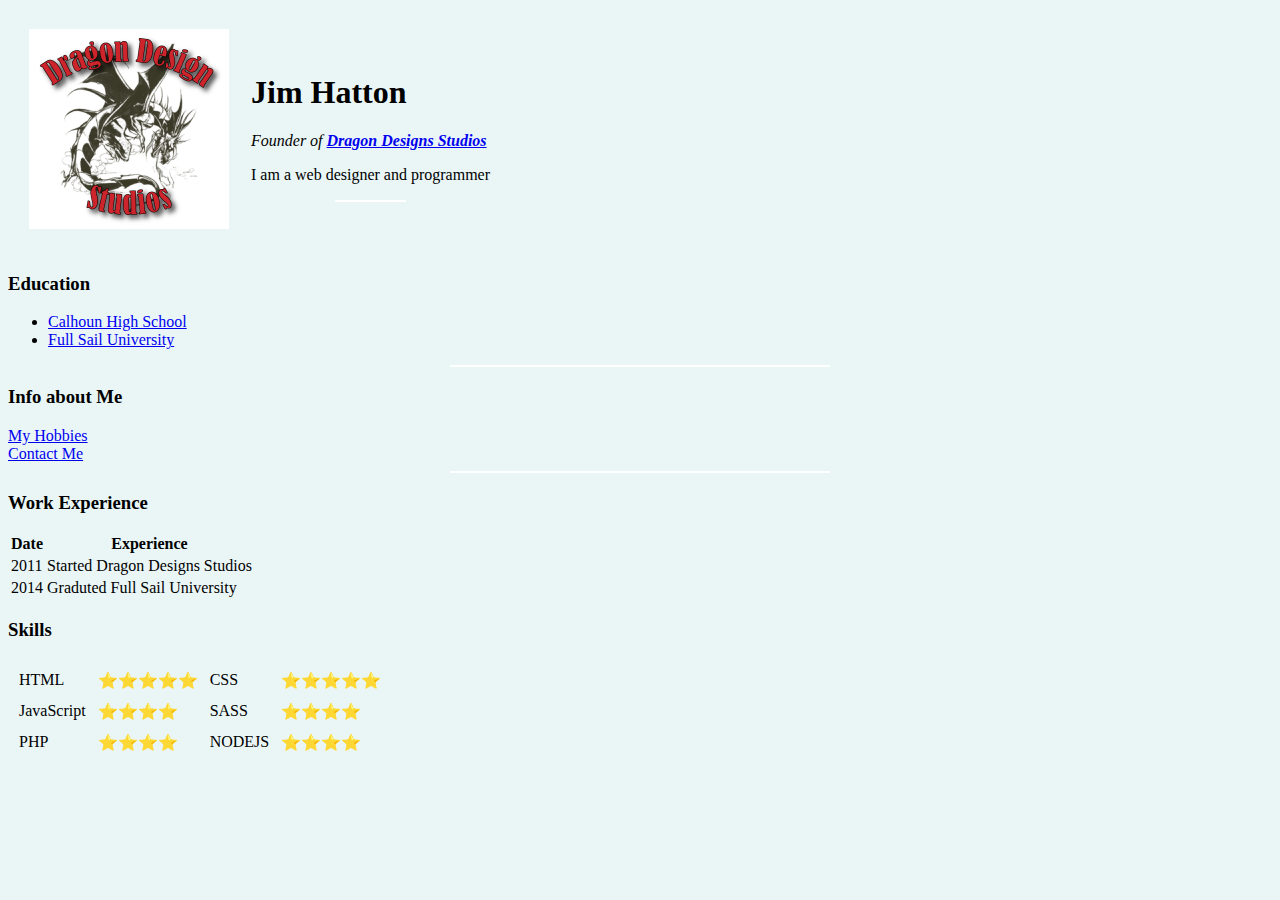
==== index.html @ 65c4f132 "changed" ====
<!DOCTYPE html>
<html lang="en">

<head>
  <meta charset="UTF-8" />
  <meta name="viewport" content="width=device-width, initial-scale=1.0" />
  <title>Jim's Personal Web Site</title>

  
  <style>
    body {
      background-color: #EAF6F6;
    }

    hr {
      background-color: white;
      border-style: none;
      height: 2px;
      width: 30%;
    }
  </style>
</head>

<body>
  <table cellspacing="20">
  <td>
    <img src="logo.png" alt="My Profile Picture" height="200" />
  </td>
  <td>
    <h1>Jim Hatton</h1>
    <p>
      <em>Founder of
        <strong><a href="http://dragondesignsstudio.com/">Dragon Designs Studios</a></strong></em>
    </p>
    <p>I am a web designer and programmer</p>
    <hr />
  </td>
  </table>



  <h3>Education</h3>
  <ul>
    <li><a href="https://www.calhounschools.org/">Calhoun High School</a></li>
    <li><a href="https://www.fullsail.edu">Full Sail University</a></li>
  </ul>
  <hr>
  <h3>Info about Me</h3>
  <li><a href="hobbies.html">My Hobbies</a></li>
  <li><a href="contact.html">Contact Me</a></li>
  <hr>
  <h3>Work Experience</h3>
  <p></p>
  <table>
    <thead>
      <tr>
        <th>Date</th>
        <th>Experience</th>
      </tr>
    </thead>
    <tr>
      <td>2011</td>
      <td>Started Dragon Designs Studios</td>
    </tr>
    <tr>
      <td>2014</td>
      <td>Graduted Full Sail University</td>
    </tr>
  </table>

  <h3>Skills</h3>
  <table cellspacing="10">
    <tr>
      <td>HTML</td>
      <td>⭐️⭐️⭐️⭐️⭐️</td>
      <td>CSS</td>
      <td>⭐️⭐️⭐️⭐️⭐️</td>
    </tr>

    <tr>
      <td>JavaScript</td>
      <td>⭐️⭐️⭐️⭐️</td>
      <td>SASS</td>
      <td>⭐️⭐️⭐️⭐️</td>
    </tr>

    <tr>
      <td>PHP</td>
      <td>⭐️⭐️⭐️⭐️</td>
      <td>NODEJS</td>
      <td>⭐️⭐️⭐️⭐️</td>
    </tr>
    </td>
  </table>

</body>

</html>
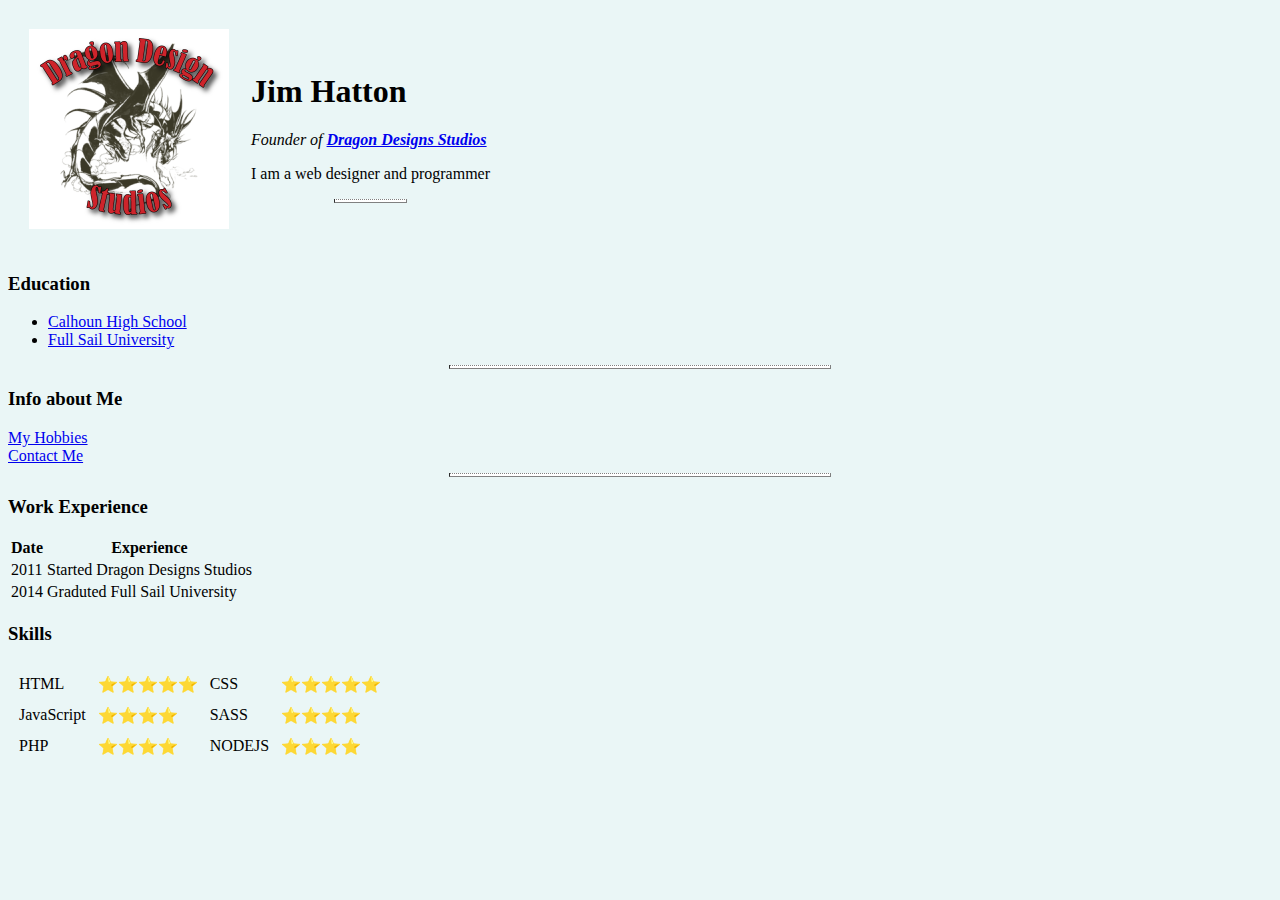
==== commit ebe7f876: "commit" ====
--- a/index.html
+++ b/index.html
@@ -6,7 +6,7 @@
   <meta name="viewport" content="width=device-width, initial-scale=1.0" />
   <title>Jim's Personal Web Site</title>
 
-  
+
   <style>
     body {
       background-color: #EAF6F6;
@@ -14,7 +14,8 @@
 
     hr {
       background-color: white;
-      border-style: none;
+      border-top-style: dotted;
+      border-color: gray;
       height: 2px;
       width: 30%;
     }
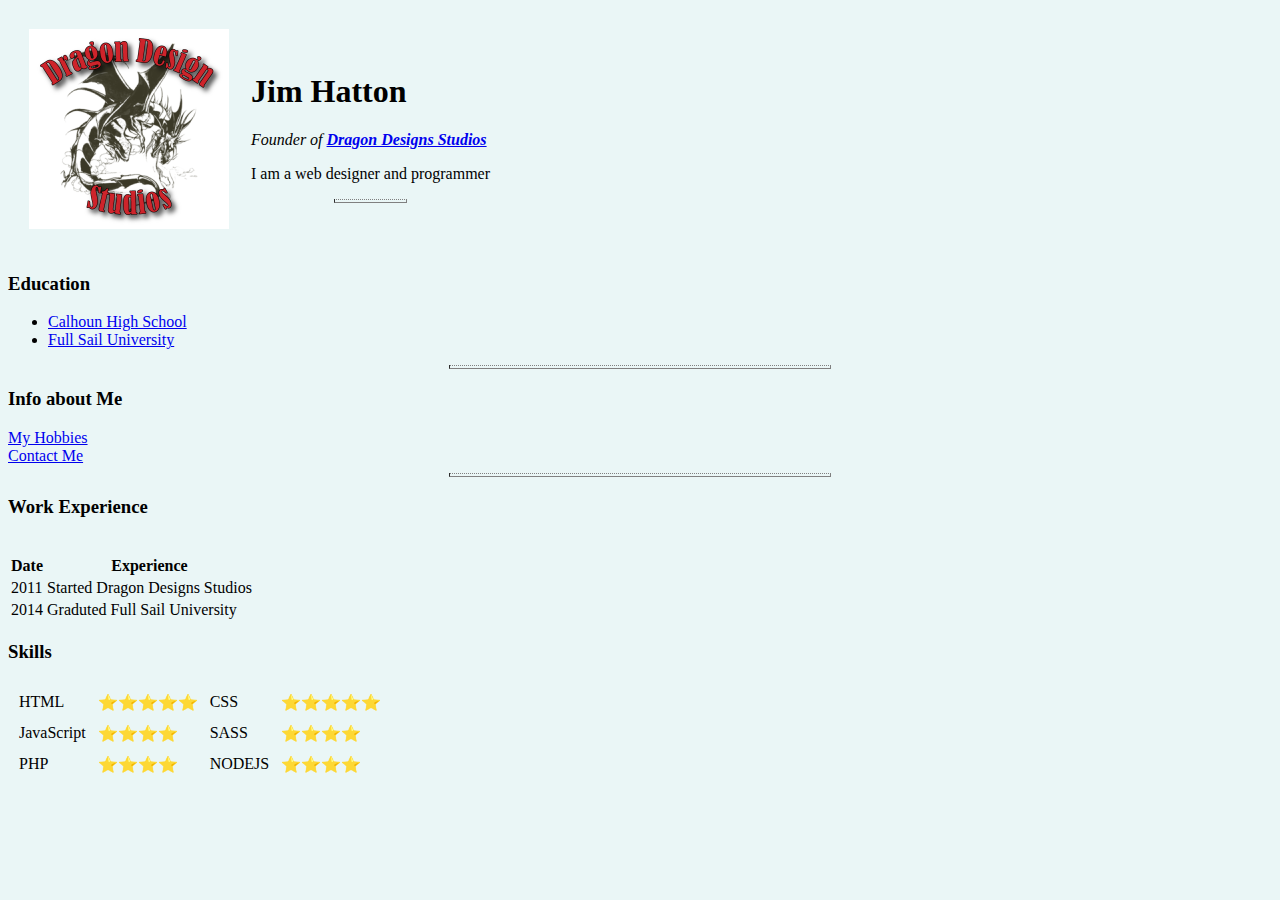
==== commit c0e88c2d: "Add files via upload" ====
--- a/index.html
+++ b/index.html
@@ -13,9 +13,9 @@
     }
 
     hr {
-      background-color: white;
+      background-color: #EAF6F6;
       border-top-style: dotted;
-      border-color: gray;
+      border-color: #808080;
       height: 2px;
       width: 30%;
     }
@@ -24,18 +24,18 @@
 
 <body>
   <table cellspacing="20">
-  <td>
-    <img src="logo.png" alt="My Profile Picture" height="200" />
-  </td>
-  <td>
-    <h1>Jim Hatton</h1>
-    <p>
-      <em>Founder of
-        <strong><a href="http://dragondesignsstudio.com/">Dragon Designs Studios</a></strong></em>
-    </p>
-    <p>I am a web designer and programmer</p>
-    <hr />
-  </td>
+    <td>
+      <img src="logo.png" alt="My Profile Picture" height="200" />
+    </td>
+    <td>
+      <h1>Jim Hatton</h1>
+      <p>
+        <em>Founder of
+          <strong><a href="http://dragondesignsstudio.com/">Dragon Designs Studios</a></strong></em>
+      </p>
+      <p>I am a web designer and programmer</p>
+      <hr />
+    </td>
   </table>
 
 
@@ -51,7 +51,7 @@
   <li><a href="contact.html">Contact Me</a></li>
   <hr>
   <h3>Work Experience</h3>
-  <p></p>
+  <br>
   <table>
     <thead>
       <tr>
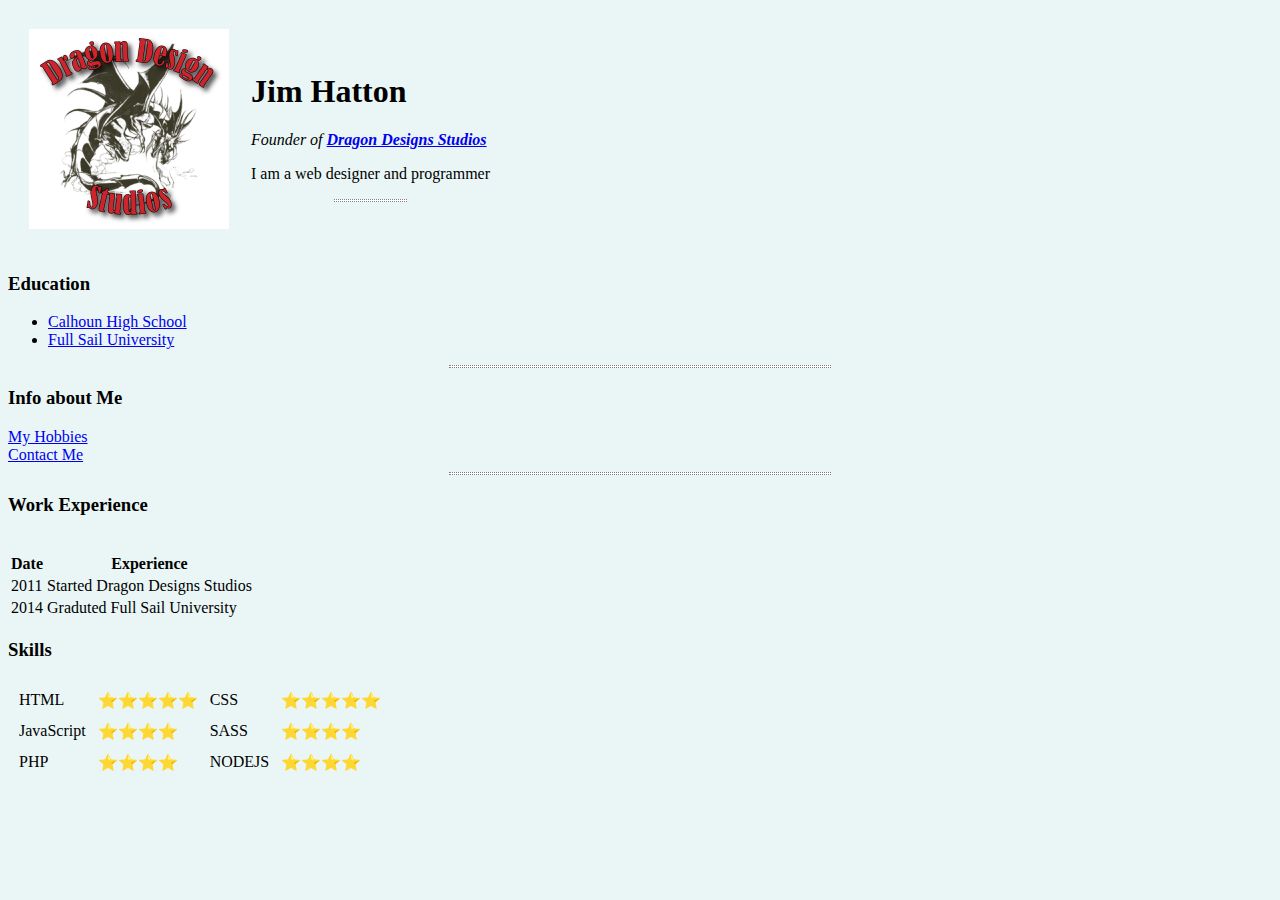
==== commit f4d754df: "delete" ====
--- a/index.html
+++ b/index.html
@@ -5,21 +5,7 @@
   <meta charset="UTF-8" />
   <meta name="viewport" content="width=device-width, initial-scale=1.0" />
   <title>Jim's Personal Web Site</title>
-
-
-  <style>
-    body {
-      background-color: #EAF6F6;
-    }
-
-    hr {
-      background-color: #EAF6F6;
-      border-top-style: dotted;
-      border-color: #808080;
-      height: 2px;
-      width: 30%;
-    }
-  </style>
+  <link rel="stylesheet" type="text/css" href="main.css" />
 </head>
 
 <body>
--- a/main.css
+++ b/main.css
@@ -0,0 +1,11 @@
+body {
+  background-color: #EAF6F6;
+}
+
+hr {
+  background-color: white;
+  border-style: dotted;
+  border-color: #808080;
+  height: 1px;
+  width: 30%;
+}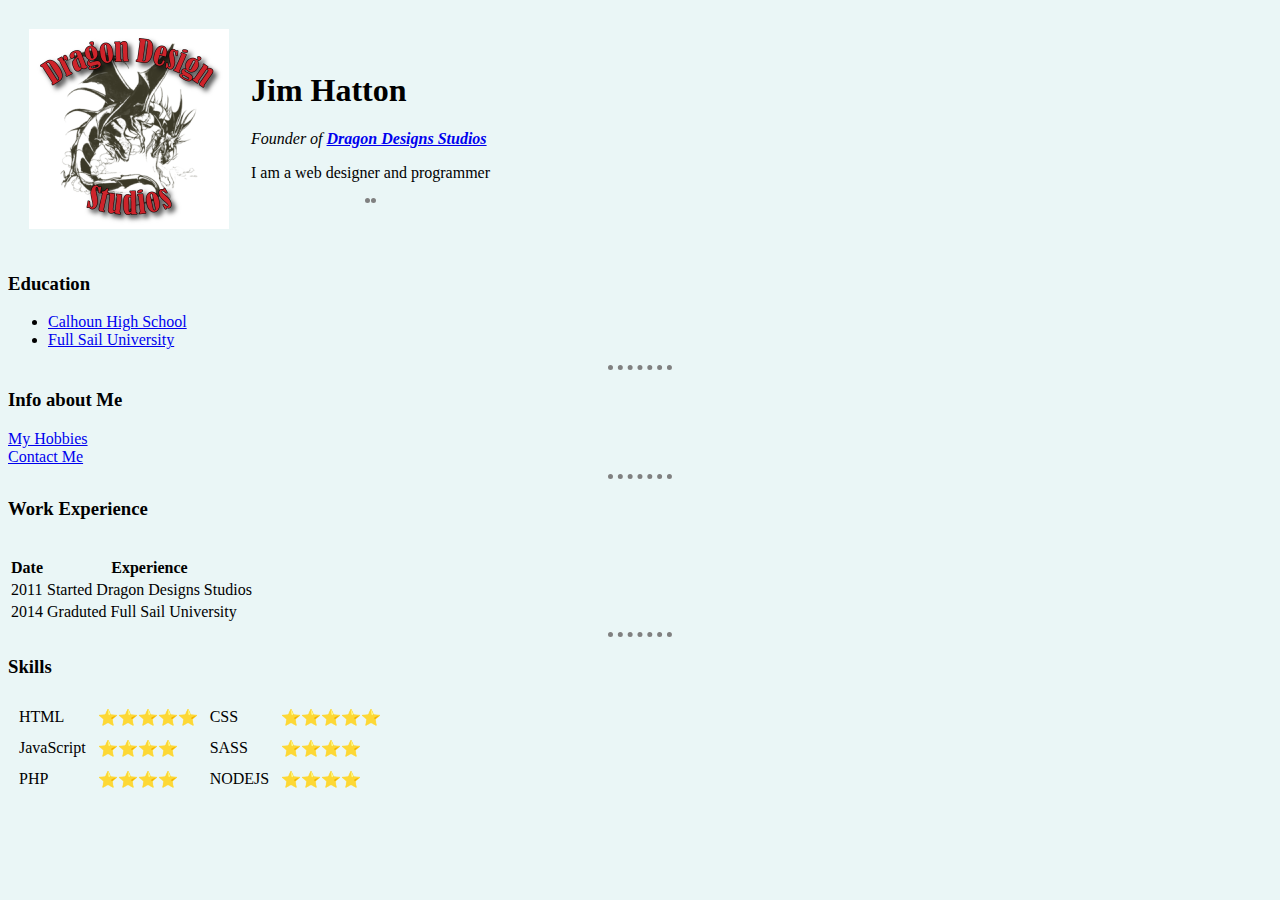
==== commit fd09734e: "changed css" ====
--- a/index.html
+++ b/index.html
@@ -54,7 +54,7 @@
       <td>Graduted Full Sail University</td>
     </tr>
   </table>
-
+  <hr>
   <h3>Skills</h3>
   <table cellspacing="10">
     <tr>
--- a/main.css
+++ b/main.css
@@ -3,9 +3,9 @@
 }
 
 hr {
-  background-color: white;
-  border-style: dotted;
-  border-color: #808080;
-  height: 1px;
-  width: 30%;
+  border-style: none;
+  border-top-style: dotted;
+  border-color: grey;
+  border-width: 5px;
+  width: 5%;
 }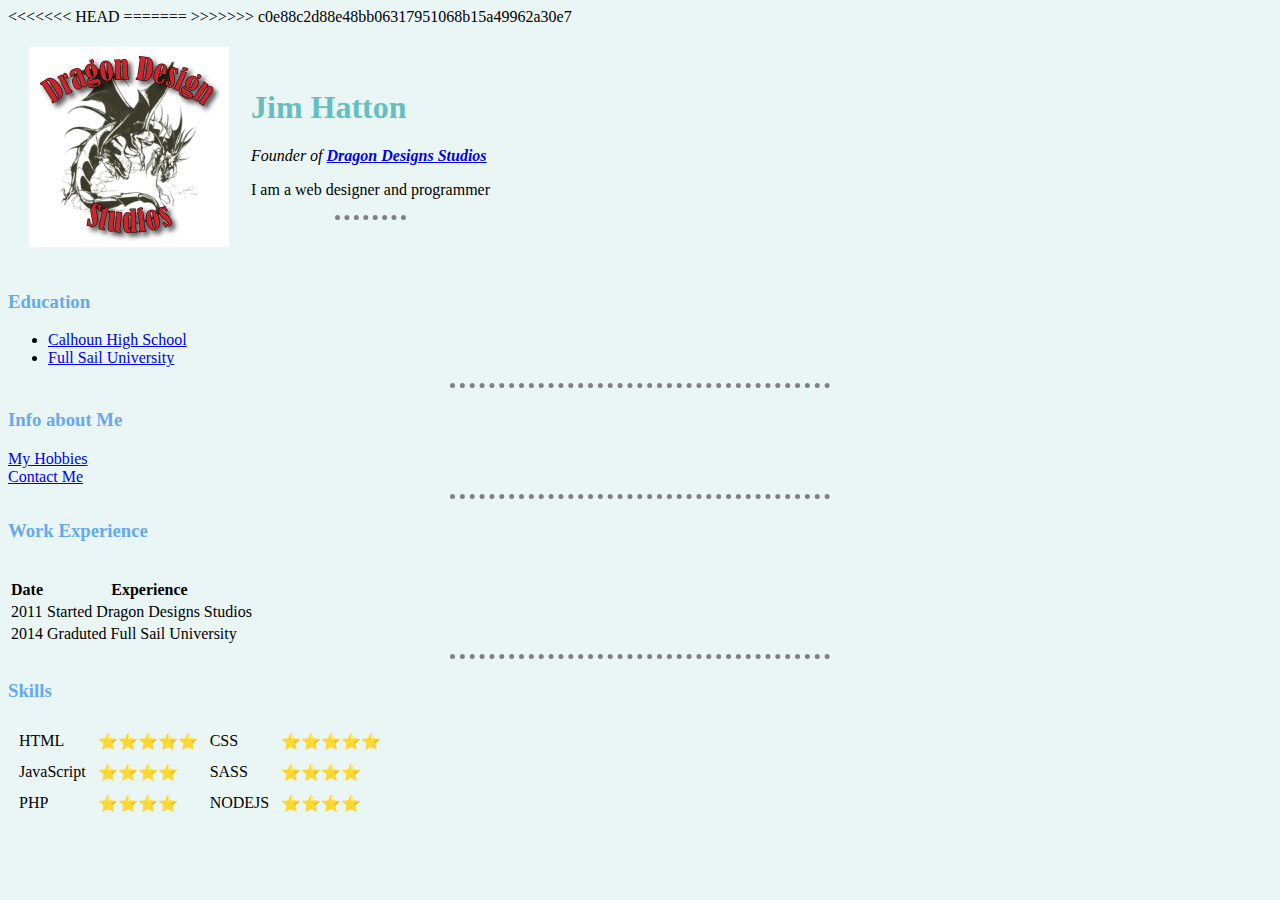
==== commit 90afb3c0: "Update index.html" ====
--- a/index.html
+++ b/index.html
@@ -5,7 +5,25 @@
   <meta charset="UTF-8" />
   <meta name="viewport" content="width=device-width, initial-scale=1.0" />
   <title>Jim's Personal Web Site</title>
-  <link rel="stylesheet" type="text/css" href="main.css" />
+<<<<<<< HEAD
+  <link rel="stylesheet" type="text/css" href="css/main.css" />
+=======
+
+
+  <style>
+    body {
+      background-color: #EAF6F6;
+    }
+
+    hr {
+      background-color: #EAF6F6;
+      border-top-style: dotted;
+      border-color: #808080;
+      height: 2px;
+      width: 30%;
+    }
+  </style>
+>>>>>>> c0e88c2d88e48bb06317951068b15a49962a30e7
 </head>
 
 <body>
--- a/css/main.css
+++ b/css/main.css
@@ -0,0 +1,20 @@
+body {
+  background-color: #EAF6F6;
+}
+
+hr { 
+  
+  border-color: grey;
+  border-style: none;
+  border-top-style: dotted;
+  border-width: 5px;
+  width: 5%;
+}
+
+h1{
+  color: #66BFBF;
+}
+
+h3{
+  color: #66aaee
+}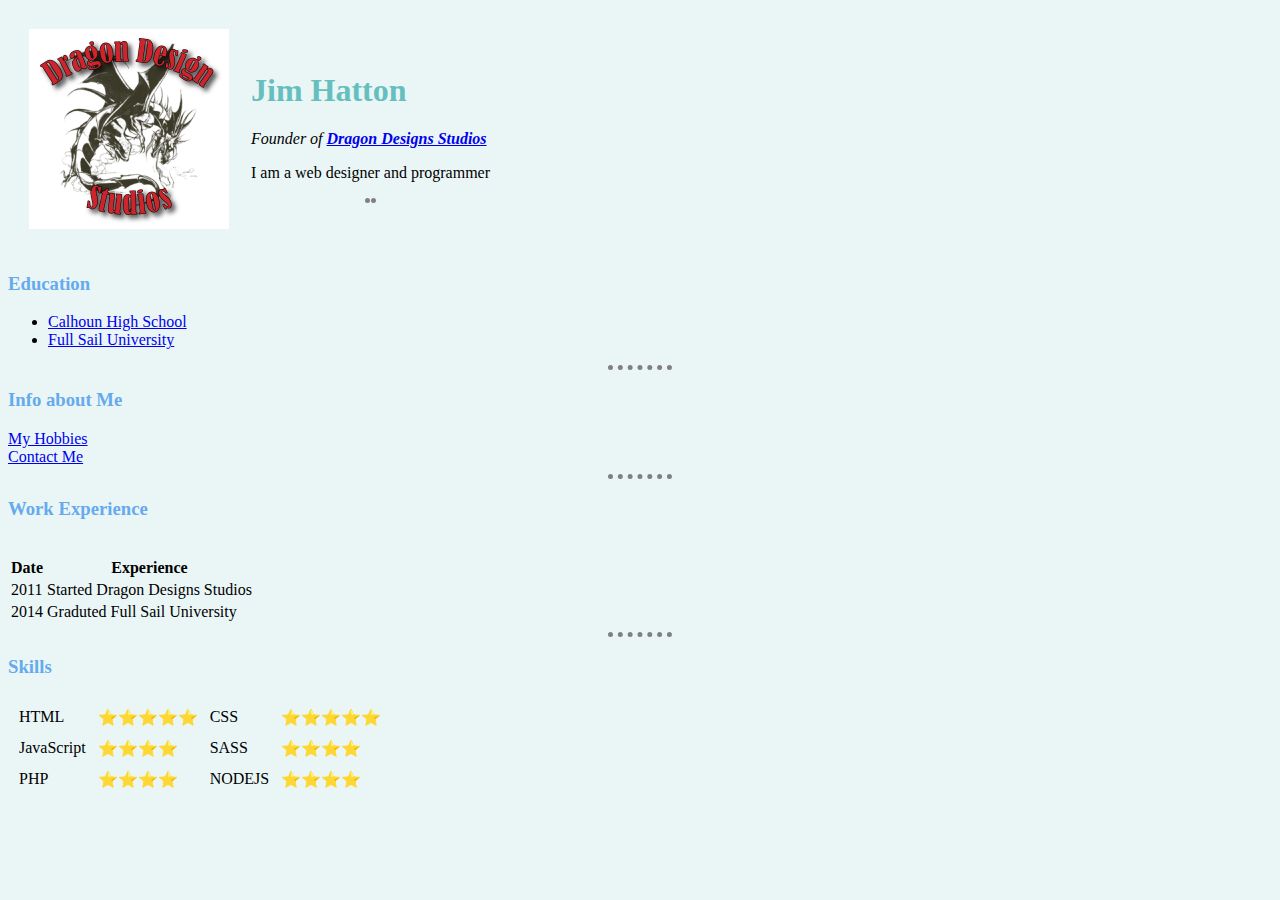
==== commit fbd036e5: "removed css" ====
--- a/index.html
+++ b/index.html
@@ -5,25 +5,7 @@
   <meta charset="UTF-8" />
   <meta name="viewport" content="width=device-width, initial-scale=1.0" />
   <title>Jim's Personal Web Site</title>
-<<<<<<< HEAD
-  <link rel="stylesheet" type="text/css" href="css/main.css" />
-=======
-
-
-  <style>
-    body {
-      background-color: #EAF6F6;
-    }
-
-    hr {
-      background-color: #EAF6F6;
-      border-top-style: dotted;
-      border-color: #808080;
-      height: 2px;
-      width: 30%;
-    }
-  </style>
->>>>>>> c0e88c2d88e48bb06317951068b15a49962a30e7
+  <link rel="stylesheet" type="text/css" href="css/styles.css" />
 </head>
 
 <body>
--- a/css/styles.css
+++ b/css/styles.css
@@ -0,0 +1,20 @@
+body {
+  background-color: #EAF6F6;
+}
+
+hr { 
+  
+  border-color: grey;
+  border-style: none;
+  border-top-style: dotted;
+  border-width: 5px;
+  width: 5%;
+}
+
+h1{
+  color: #66BFBF;
+}
+
+h3{
+  color: #66aaee
+}